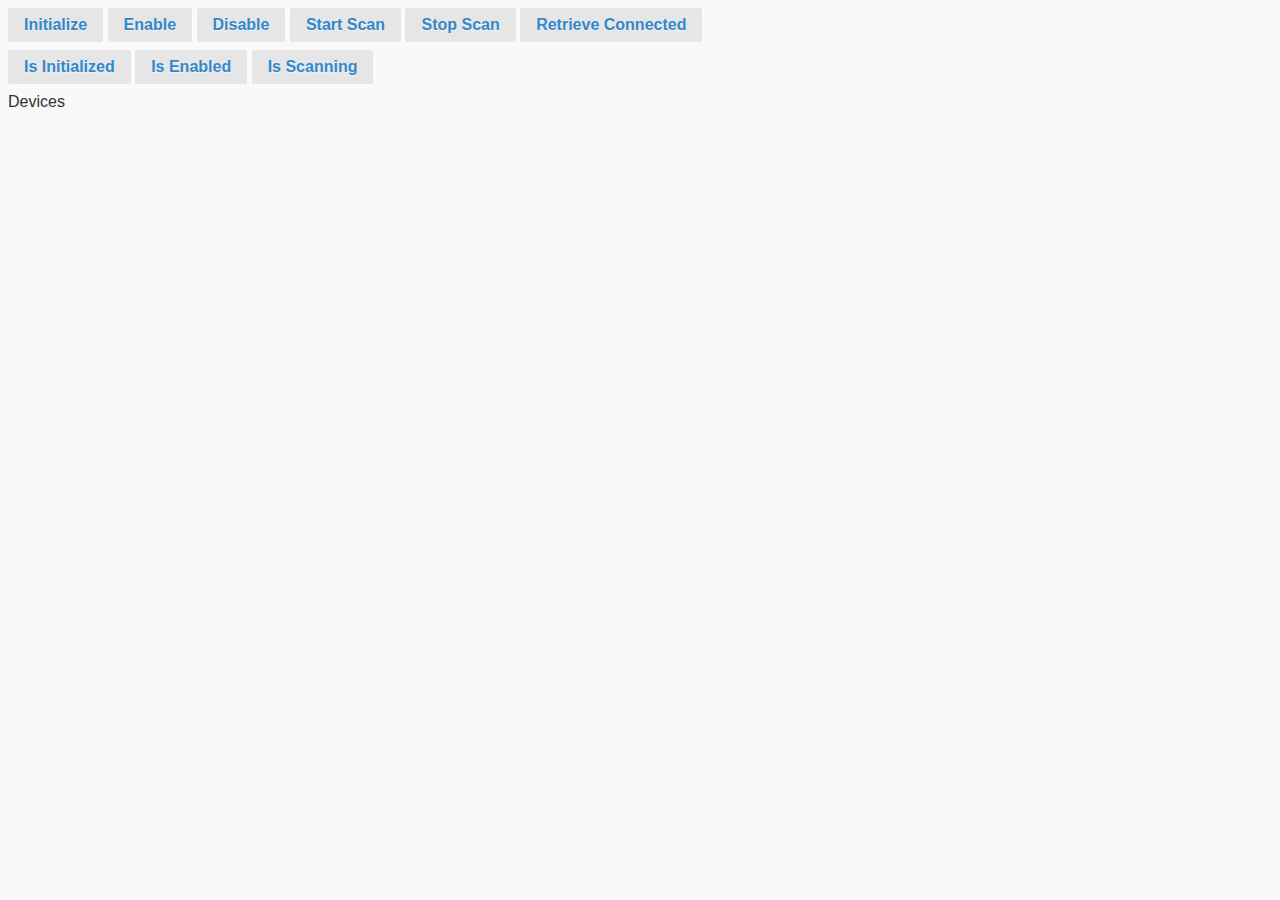
==== platforms/android/assets/www/index.html @ f54088cb "Init" ====
<!DOCTYPE html>
<html>
  <head>
    <title>Bluetooth LE Example</title>
    <meta charset="utf-8" />
    <meta name="format-detection" content="telephone=no" />
    <meta name="viewport" content="width=device-width, user-scalable=no">
    <link rel="stylesheet" type="text/css" href="css/jquery.mobile-1.4.5.min.css" />
    <link rel="stylesheet" type="text/css" href="css/pure-min.css" />
    <link rel="stylesheet" type="text/css" href="css/index.css" />
    <script type="text/javascript" src="js/jquery-2.1.1.min.js"></script>
    <script type="text/javascript" src="cordova.js"></script>
    <script type="text/javascript" src="js/index.js"></script>
    <script type="text/javascript" src="js/jquery.mobile-1.4.5.min.js"></script>
  </head>
  <body>
    <div id="home" data-role="page">
      <div data-role="content">
 				<a href="#" class="pure-button initialize">Initialize</a>
				<a href="#" class="pure-button enable">Enable</a>
				<a href="#" class="pure-button disable">Disable</a>
				<a href="#" class="pure-button startScan">Start Scan</a>
				<a href="#" class="pure-button stopScan">Stop Scan</a>
				<a href="#" class="pure-button retrieveConnected">Retrieve Connected</a>
				<br />
				<a href="#" class="pure-button isInitialized">Is Initialized</a>
				<a href="#" class="pure-button isEnabled">Is Enabled</a>
				<a href="#" class="pure-button isScanning">Is Scanning</a>
				<h2>Devices</h2>
				<ul class="devices">
				</ul>
      </div>
    </div>
    <script type="text/template" id="device">
    	<li data-address="{0}">
    		<h2>{1}</h2>
				<a href="#" class="pure-button connect">Connect</a>
				<a href="#" class="pure-button reconnect">Reconnect</a>
				<a href="#" class="pure-button disconnect">Disconnect</a>
				<a href="#" class="pure-button close">Close</a>
				<a href="#" class="pure-button discover">Discover</a>
				<a href="#" class="pure-button services">Services</a>
				<a href="#" class="pure-button rssi">RSSI</a>
				
    		<br />
				<a href="#" class="pure-button isConnected">Is Connected</a>
				<a href="#" class="pure-button isDiscovered">Is Discovered</a>
				<a href="#" class="pure-button requestConnectionPriority">Request Connection Priority</a>
    		<h2 class="toggle">Services</h2>
    		<ul class="services">
    		</ul>
    	</li>
  	</script>
  	<script type="text/template" id="service">
  		<li data-serviceUuid="{0}">
				<h2>{0}</h2>
				<a href="#" class="pure-button characteristics">Characteristics</a>
				<h2 class="toggle">Characteristics</h2>
				<ul class="characteristics">
				</ul>
			</li>
  	</script>
  	<script type="text/template" id="characteristic">
  		<li data-characteristicUuid="{0}">
				<h2>{0}</h2>
				<a href="#" class="pure-button read">Read</a>
				<a href="#" class="pure-button subscribe">Subscribe</a>
				<a href="#" class="pure-button unsubscribe">Unsubscribe</a>
				<a href="#" class="pure-button write">Write</a>
				<a href="#" class="pure-button descriptors">Descriptors</a>
				<h2 class="toggle">Descriptors</h2>
				<ul class="descriptors">
				</ul>
			</li>
  	</script>
  	<script type="text/template" id="descriptor">
			<li data-descriptorUuid="{0}">
				<h2>{0}</h2>
				<a href="#" class="pure-button readDescriptor">Read Descriptor</a>
				<a href="#" class="pure-button writeDescriptor">Write Descriptor</a>
			</li>
  	</script>
  </body>
</html>
---- platforms/android/assets/www/css/index.css ----
/*Reset*/
html{color:#000;background:#fff}body,div,dl,dt,dd,ul,ol,li,h1,h2,h3,h4,h5,h6,pre,code,form,fieldset,legend,input,textarea,p,blockquote,th,td{margin:0;padding:0}table{border-collapse:collapse;border-spacing:0}fieldset,img{border:0}address,caption,cite,code,dfn,em,strong,th,var{font-style:normal;font-weight:normal}ol,ul{list-style:none}caption,th{text-align:left}h1,h2,h3,h4,h5,h6{font-size:100%;font-weight:normal}q:before,q:after{content:''}abbr,acronym{border:0;font-variant:normal}sup{vertical-align:text-top}sub{vertical-align:text-bottom}input,textarea,select{font-family:inherit;font-size:inherit;font-weight:inherit;font-size:100%}legend{color:#000}

/*General*/
h2 { margin-bottom: .25em; }
a { margin-bottom: .5em; }
.ui-content { padding: .5em; }

/*Lists*/
li { border: 1px solid #666; padding: .25em; }

/*Toggle*/
.toggle { font-weight: bold; padding: .25em; }
.toggle:after { content: " +"; }
.toggle + ul { display: none; }
.toggle.active:after { content: " -"; }
.toggle.active + ul { display: block; }
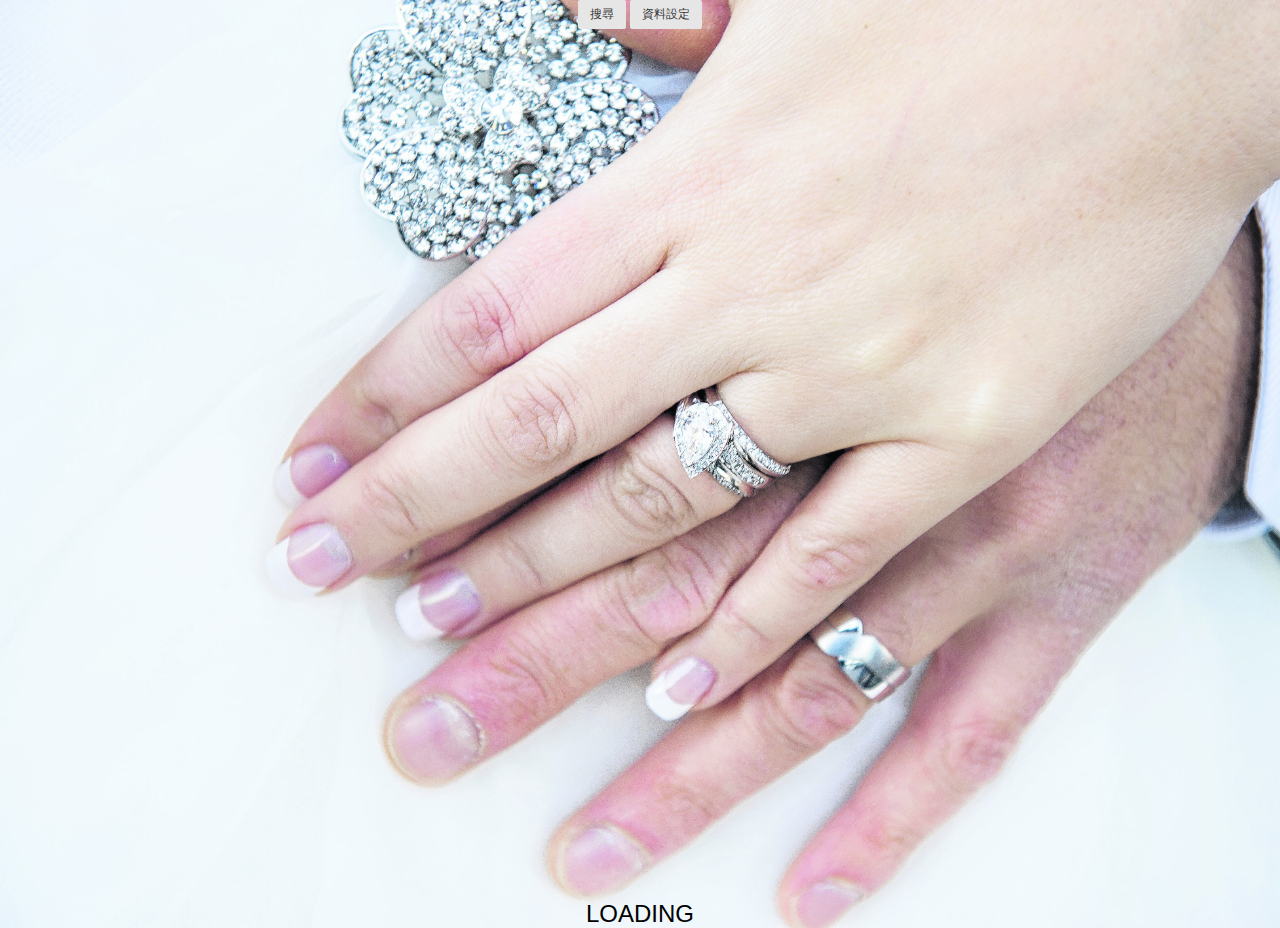
==== commit 17c3a1f8: "Add User setting page" ====
--- a/platforms/android/assets/www/index.html
+++ b/platforms/android/assets/www/index.html
@@ -1,84 +1,46 @@
 <!DOCTYPE html>
+<!--
+    Licensed to the Apache Software Foundation (ASF) under one
+    or more contributor license agreements.  See the NOTICE file
+    distributed with this work for additional information
+    regarding copyright ownership.  The ASF licenses this file
+    to you under the Apache License, Version 2.0 (the
+    "License"); you may not use this file except in compliance
+    with the License.  You may obtain a copy of the License at
+
+    http://www.apache.org/licenses/LICENSE-2.0
+
+    Unless required by applicable law or agreed to in writing,
+    software distributed under the License is distributed on an
+    "AS IS" BASIS, WITHOUT WARRANTIES OR CONDITIONS OF ANY
+     KIND, either express or implied.  See the License for the
+    specific language governing permissions and limitations
+    under the License.
+-->
 <html>
-  <head>
-    <title>Bluetooth LE Example</title>
-    <meta charset="utf-8" />
-    <meta name="format-detection" content="telephone=no" />
-    <meta name="viewport" content="width=device-width, user-scalable=no">
-    <link rel="stylesheet" type="text/css" href="css/jquery.mobile-1.4.5.min.css" />
-    <link rel="stylesheet" type="text/css" href="css/pure-min.css" />
-    <link rel="stylesheet" type="text/css" href="css/index.css" />
-    <script type="text/javascript" src="js/jquery-2.1.1.min.js"></script>
-    <script type="text/javascript" src="cordova.js"></script>
-    <script type="text/javascript" src="js/index.js"></script>
-    <script type="text/javascript" src="js/jquery.mobile-1.4.5.min.js"></script>
-  </head>
-  <body>
-    <div id="home" data-role="page">
-      <div data-role="content">
- 				<a href="#" class="pure-button initialize">Initialize</a>
-				<a href="#" class="pure-button enable">Enable</a>
-				<a href="#" class="pure-button disable">Disable</a>
-				<a href="#" class="pure-button startScan">Start Scan</a>
-				<a href="#" class="pure-button stopScan">Stop Scan</a>
-				<a href="#" class="pure-button retrieveConnected">Retrieve Connected</a>
-				<br />
-				<a href="#" class="pure-button isInitialized">Is Initialized</a>
-				<a href="#" class="pure-button isEnabled">Is Enabled</a>
-				<a href="#" class="pure-button isScanning">Is Scanning</a>
-				<h2>Devices</h2>
-				<ul class="devices">
-				</ul>
-      </div>
-    </div>
-    <script type="text/template" id="device">
-    	<li data-address="{0}">
-    		<h2>{1}</h2>
-				<a href="#" class="pure-button connect">Connect</a>
-				<a href="#" class="pure-button reconnect">Reconnect</a>
-				<a href="#" class="pure-button disconnect">Disconnect</a>
-				<a href="#" class="pure-button close">Close</a>
-				<a href="#" class="pure-button discover">Discover</a>
-				<a href="#" class="pure-button services">Services</a>
-				<a href="#" class="pure-button rssi">RSSI</a>
-				
-    		<br />
-				<a href="#" class="pure-button isConnected">Is Connected</a>
-				<a href="#" class="pure-button isDiscovered">Is Discovered</a>
-				<a href="#" class="pure-button requestConnectionPriority">Request Connection Priority</a>
-    		<h2 class="toggle">Services</h2>
-    		<ul class="services">
-    		</ul>
-    	</li>
-  	</script>
-  	<script type="text/template" id="service">
-  		<li data-serviceUuid="{0}">
-				<h2>{0}</h2>
-				<a href="#" class="pure-button characteristics">Characteristics</a>
-				<h2 class="toggle">Characteristics</h2>
-				<ul class="characteristics">
-				</ul>
-			</li>
-  	</script>
-  	<script type="text/template" id="characteristic">
-  		<li data-characteristicUuid="{0}">
-				<h2>{0}</h2>
-				<a href="#" class="pure-button read">Read</a>
-				<a href="#" class="pure-button subscribe">Subscribe</a>
-				<a href="#" class="pure-button unsubscribe">Unsubscribe</a>
-				<a href="#" class="pure-button write">Write</a>
-				<a href="#" class="pure-button descriptors">Descriptors</a>
-				<h2 class="toggle">Descriptors</h2>
-				<ul class="descriptors">
-				</ul>
-			</li>
-  	</script>
-  	<script type="text/template" id="descriptor">
-			<li data-descriptorUuid="{0}">
-				<h2>{0}</h2>
-				<a href="#" class="pure-button readDescriptor">Read Descriptor</a>
-				<a href="#" class="pure-button writeDescriptor">Write Descriptor</a>
-			</li>
-  	</script>
-  </body>
-</html>+    <head>
+        <meta charset="utf-8" />
+        <meta name="format-detection" content="telephone=no" />
+        <meta name="msapplication-tap-highlight" content="no" />
+        <!-- WARNING: for iOS 7, remove the width=device-width and height=device-height attributes. See https://issues.apache.org/jira/browse/CB-4323 -->
+        <meta name="viewport" content="user-scalable=no, initial-scale=1, maximum-scale=1, minimum-scale=1, width=device-width, height=device-height, target-densitydpi=device-dpi" />
+	<link rel="stylesheet" type="text/css" href="css/pure-min.css" />
+	<link rel="stylesheet" type="text/css" href="css/index.css" />
+	<script type="text/javascript" src="js/jquery-2.1.1.min.js"></script>
+	<script type="text/javascript" src="cordova.js"></script>
+	<script type="text/javascript" src="js/jquery.mobile-1.4.5.min.js"></script>
+        <title>WeddingRing</title>
+    </head>
+    <body>
+        <div id="home" data-role="page">
+	<div data-role="content">
+		<Center>
+		<a href="#" class="pure-button search">搜尋</a>
+		<a href="#" class="pure-button config">資料設定</a>
+		</Center>
+	</div>
+	</div>
+        <script type="text/javascript" src="cordova.js"></script>
+        <script type="text/javascript" src="js/index.js"></script>
+    </body>
+</html>
--- a/platforms/android/assets/www/css/index.css
+++ b/platforms/android/assets/www/css/index.css
@@ -1,17 +1,105 @@
-/*Reset*/
-html{color:#000;background:#fff}body,div,dl,dt,dd,ul,ol,li,h1,h2,h3,h4,h5,h6,pre,code,form,fieldset,legend,input,textarea,p,blockquote,th,td{margin:0;padding:0}table{border-collapse:collapse;border-spacing:0}fieldset,img{border:0}address,caption,cite,code,dfn,em,strong,th,var{font-style:normal;font-weight:normal}ol,ul{list-style:none}caption,th{text-align:left}h1,h2,h3,h4,h5,h6{font-size:100%;font-weight:normal}q:before,q:after{content:''}abbr,acronym{border:0;font-variant:normal}sup{vertical-align:text-top}sub{vertical-align:text-bottom}input,textarea,select{font-family:inherit;font-size:inherit;font-weight:inherit;font-size:100%}legend{color:#000}
+/*
+ * Licensed to the Apache Software Foundation (ASF) under one
+ * or more contributor license agreements.  See the NOTICE file
+ * distributed with this work for additional information
+ * regarding copyright ownership.  The ASF licenses this file
+ * to you under the Apache License, Version 2.0 (the
+ * "License"); you may not use this file except in compliance
+ * with the License.  You may obtain a copy of the License at
+ *
+ * http://www.apache.org/licenses/LICENSE-2.0
+ *
+ * Unless required by applicable law or agreed to in writing,
+ * software distributed under the License is distributed on an
+ * "AS IS" BASIS, WITHOUT WARRANTIES OR CONDITIONS OF ANY
+ * KIND, either express or implied.  See the License for the
+ * specific language governing permissions and limitations
+ * under the License.
+ */
+* {
+    -webkit-tap-highlight-color: rgba(0,0,0,0); /* make transparent link selection, adjust last value opacity 0 to 1.0 */
+}
 
-/*General*/
-h2 { margin-bottom: .25em; }
-a { margin-bottom: .5em; }
-.ui-content { padding: .5em; }
+body {
+    -webkit-touch-callout: none;                /* prevent callout to copy image, etc when tap to hold */
+    -webkit-text-size-adjust: none;             /* prevent webkit from resizing text to fit */
+    -webkit-user-select: none;                  /* prevent copy paste, to allow, change 'none' to 'text' */
+    background:url(../img/bg.jpg);
+    background-size:cover;
+    font-family:'HelveticaNeue-Light', 'HelveticaNeue', Helvetica, Arial, sans-serif;
+    font-size:12px;
+    height:100%;
+    margin:0px;
+    padding:0px;
+    text-transform:uppercase;
+    width:100%;
+}
 
-/*Lists*/
-li { border: 1px solid #666; padding: .25em; }
+/* Portrait layout (default) */
+.app {
+    background:url(../img/logo.png) no-repeat center top; /* 170px x 200px */
+    position:absolute;             /* position in the center of the screen */
+    left:50%;
+    top:50%;
+    height:50px;                   /* text area height */
+    width:225px;                   /* text area width */
+    text-align:center;
+    padding:180px 0px 0px 0px;     /* image height is 200px (bottom 20px are overlapped with text) */
+    margin:-115px 0px 0px -112px;  /* offset vertical: half of image height and text area height */
+                                   /* offset horizontal: half of text area width */
+}
 
-/*Toggle*/
-.toggle { font-weight: bold; padding: .25em; }
-.toggle:after { content: " +"; }
-.toggle + ul { display: none; }
-.toggle.active:after { content: " -"; }
-.toggle.active + ul { display: block; }+/* Landscape layout (with min-width) */
+@media screen and (min-aspect-ratio: 1/1) and (min-width:400px) {
+    .app {
+        background-position:left center;
+        padding:75px 0px 75px 170px;  /* padding-top + padding-bottom + text area = image height */
+        margin:-90px 0px 0px -198px;  /* offset vertical: half of image height */
+                                      /* offset horizontal: half of image width and text area width */
+    }
+}
+
+h1 {
+    font-size:24px;
+    font-weight:normal;
+    margin:0px;
+    overflow:visible;
+    padding:0px;
+    text-align:center;
+}
+
+.event {
+    border-radius:4px;
+    -webkit-border-radius:4px;
+    color:#FFFFFF;
+    font-size:12px;
+    margin:0px 30px;
+    padding:2px 0px;
+}
+
+.event.listening {
+    background-color:#333333;
+    display:block;
+}
+
+.event.received {
+    background-color:#4B946A;
+    display:none;
+}
+
+@keyframes fade {
+    from { opacity: 1.0; }
+    50% { opacity: 0.4; }
+    to { opacity: 1.0; }
+}
+ 
+@-webkit-keyframes fade {
+    from { opacity: 1.0; }
+    50% { opacity: 0.4; }
+    to { opacity: 1.0; }
+}
+ 
+.blink {
+    animation:fade 3000ms infinite;
+    -webkit-animation:fade 3000ms infinite;
+}
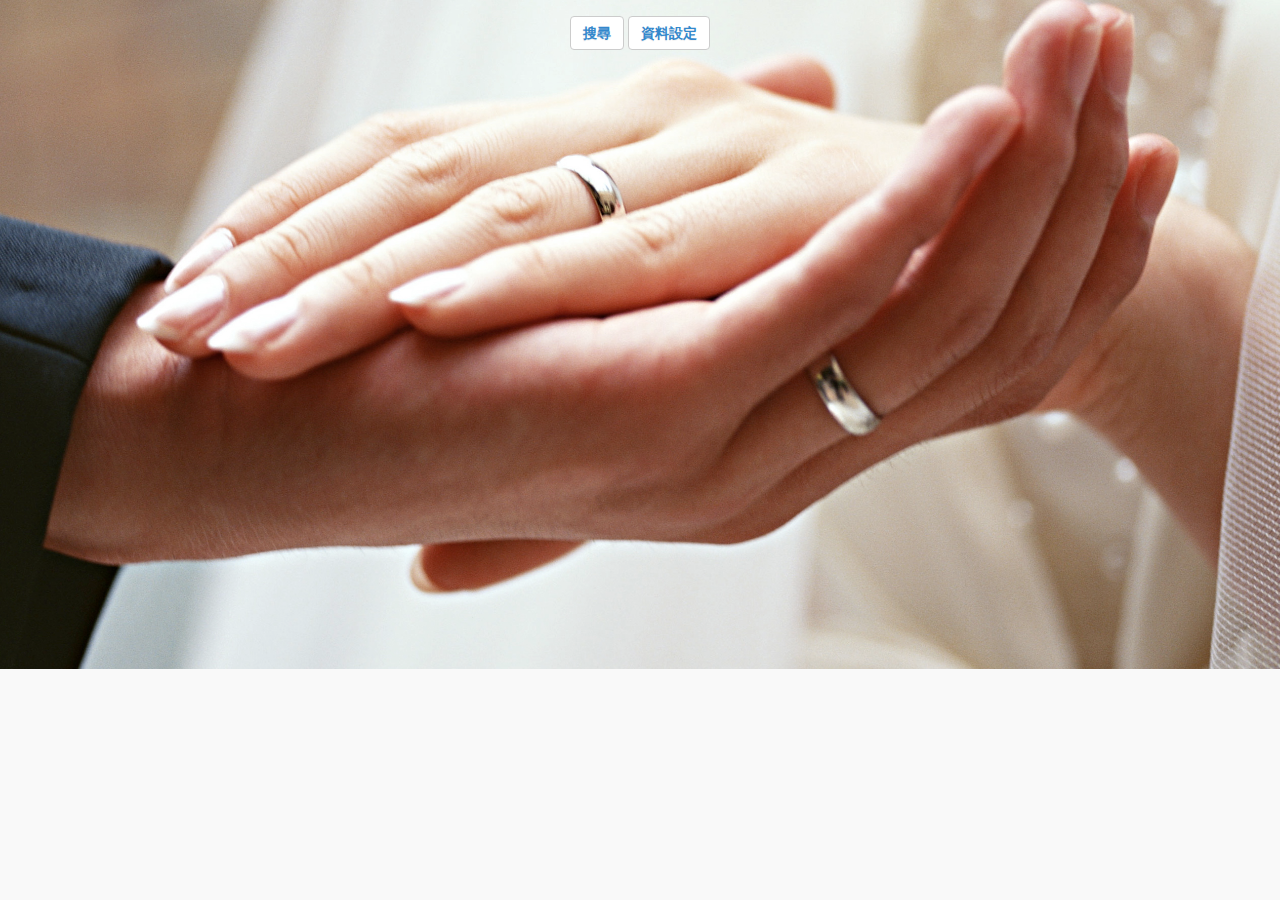
==== commit 7878eab1: "Add Arduino file Implement connect between device and app" ====
--- a/platforms/android/assets/www/index.html
+++ b/platforms/android/assets/www/index.html
@@ -1,46 +1,31 @@
 <!DOCTYPE html>
-<!--
-    Licensed to the Apache Software Foundation (ASF) under one
-    or more contributor license agreements.  See the NOTICE file
-    distributed with this work for additional information
-    regarding copyright ownership.  The ASF licenses this file
-    to you under the Apache License, Version 2.0 (the
-    "License"); you may not use this file except in compliance
-    with the License.  You may obtain a copy of the License at
-
-    http://www.apache.org/licenses/LICENSE-2.0
-
-    Unless required by applicable law or agreed to in writing,
-    software distributed under the License is distributed on an
-    "AS IS" BASIS, WITHOUT WARRANTIES OR CONDITIONS OF ANY
-     KIND, either express or implied.  See the License for the
-    specific language governing permissions and limitations
-    under the License.
--->
 <html>
     <head>
         <meta charset="utf-8" />
         <meta name="format-detection" content="telephone=no" />
         <meta name="msapplication-tap-highlight" content="no" />
-        <!-- WARNING: for iOS 7, remove the width=device-width and height=device-height attributes. See https://issues.apache.org/jira/browse/CB-4323 -->
-        <meta name="viewport" content="user-scalable=no, initial-scale=1, maximum-scale=1, minimum-scale=1, width=device-width, height=device-height, target-densitydpi=device-dpi" />
-	<link rel="stylesheet" type="text/css" href="css/pure-min.css" />
-	<link rel="stylesheet" type="text/css" href="css/index.css" />
-	<script type="text/javascript" src="js/jquery-2.1.1.min.js"></script>
-	<script type="text/javascript" src="cordova.js"></script>
-	<script type="text/javascript" src="js/jquery.mobile-1.4.5.min.js"></script>
+        <meta name="viewport" content="width=device-width, initial-scale=1.0">
+        <link href="css/bootstrap.min.css" rel="stylesheet">
+      	<link href="css/style.css" rel="stylesheet">
+      	<link rel="stylesheet" type="text/css" href="css/pure-min.css" />
+        <link rel="stylesheet" type="text/css" href="css/jquery.mobile-1.4.5.min.css" />
+        <link href="css/index.css" rel="stylesheet">
+      	<link rel="stylesheet" type="text/css" href="css/index.css" />
+        <script type="text/javascript" src="js/jquery.min.js"></script>
+      	<script type="text/javascript" src="js/bootstrap.min.js"></script>
+      	<script type="text/javascript" src="js/jquery.mobile-1.4.5.min.js"></script>
+        <script type="text/javascript" src="cordova.js"></script>
+        <script type="text/javascript" src="js/index.js"></script>
         <title>WeddingRing</title>
     </head>
     <body>
         <div id="home" data-role="page">
-	<div data-role="content">
-		<Center>
-		<a href="#" class="pure-button search">搜尋</a>
-		<a href="#" class="pure-button config">資料設定</a>
-		</Center>
-	</div>
-	</div>
-        <script type="text/javascript" src="cordova.js"></script>
-        <script type="text/javascript" src="js/index.js"></script>
+        	<div data-role="content">
+        		<Center>
+        		<a href="#" class="btn btn-default search">搜尋</a>
+        		<a href="#" class="btn btn-default config">資料設定</a>
+        		</Center>
+        	</div>
+      	</div>
     </body>
 </html>
